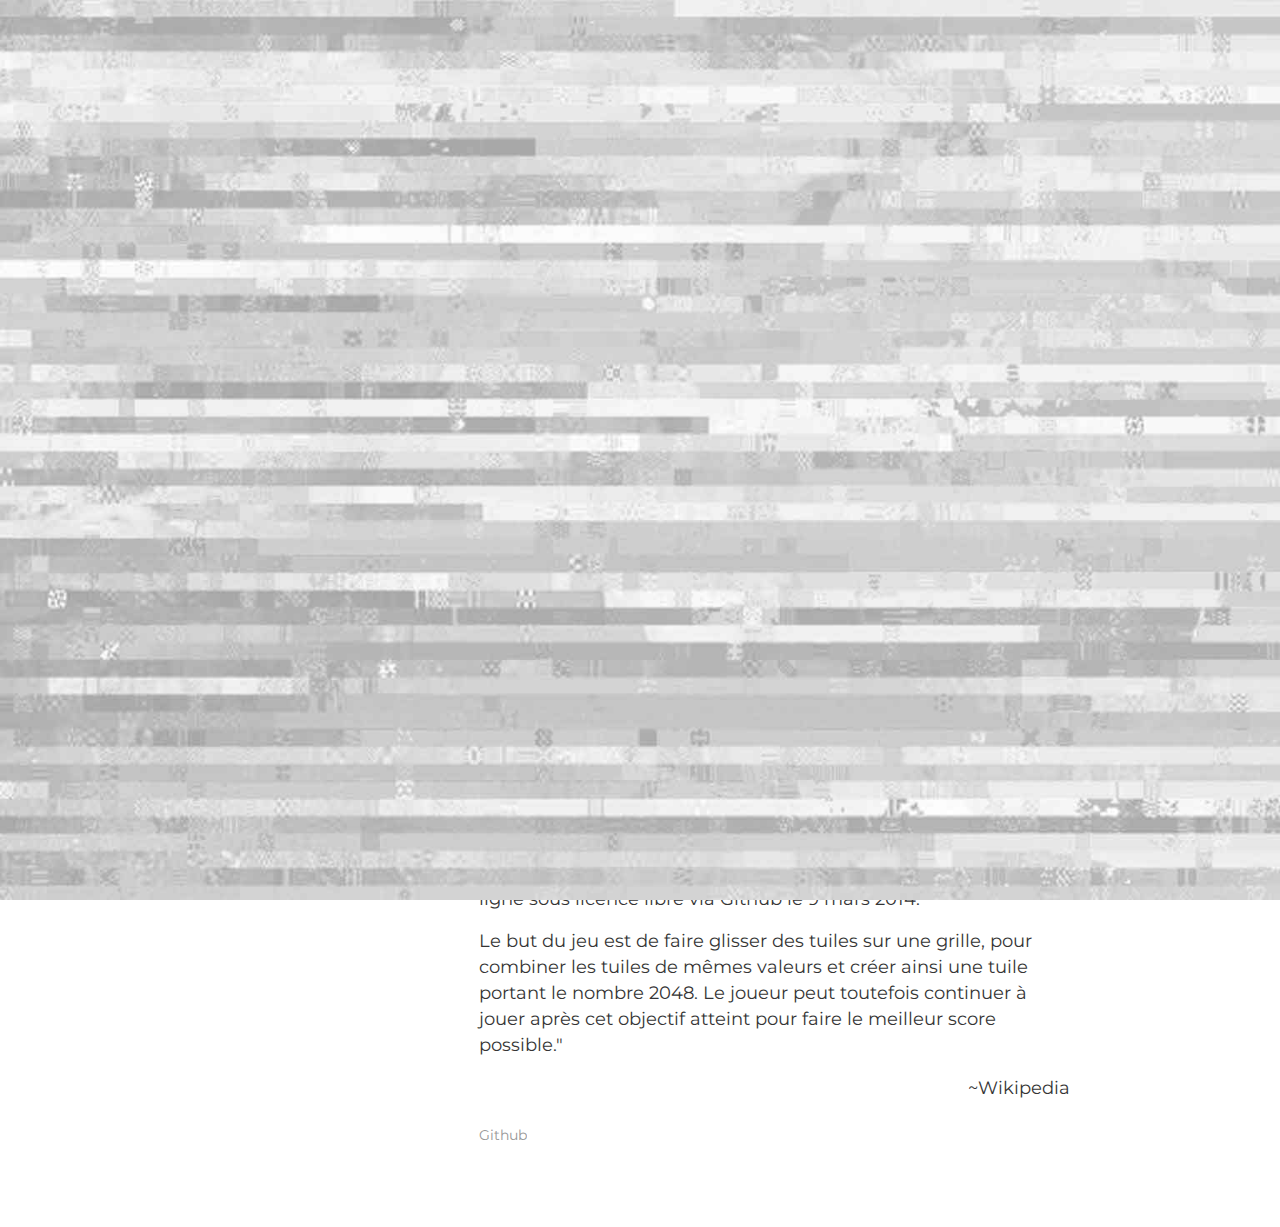
==== projects/project1/index.html @ bc57006f "first commit" ====
<!DOCTYPE html>
<!--[if IE 8 ]><html class="ie" xmlns="http://www.w3.org/1999/xhtml" xml:lang="en-US" lang="en-US"> <![endif]-->
<!--[if (gte IE 9)|!(IE)]><!-->
<html xmlns="http://www.w3.org/1999/xhtml" xml:lang="en-US" lang="en-US"><!--<![endif]-->

<head>
	<meta charset="utf-8">

	<title>2048 En C++ Avec QT</title>

	<!-- Behavioral Meta Data -->
	<meta name="viewport" content="width=device-width, initial-scale=1, maximum-scale=1, user-scalable=no">

	<!-- Core Meta Data -->

	<!-- Favicon -->
	<link rel="apple-touch-icon" sizes="180x180" href="../../images/favicons/apple-touch-icon.png">
	<link rel="icon" type="image/png" href="../../images/favicons/favicon-32x32.png" sizes="32x32">
	<link rel="icon" type="image/png" href="../../images/favicons/favicon-16x16.png" sizes="16x16">
	<link rel="manifest" href="../../images/favicons/manifest.json">
	<link rel="mask-icon" href="../../images/favicons/safari-pinned-tab.svg" color="#21252b">
	<meta name="theme-color" content="#ffffff">

	<!-- Fonts -->
	<link href="https://fonts.googleapis.com/css?family=Karla" rel="stylesheet">
	<link href="https://fonts.googleapis.com/css?family=Montserrat" rel="stylesheet">


	<!-- Styles -->
	<link rel="stylesheet" type="text/css" href="../../css/bootstrap/bootstrap-reboot.min.css" />
	<link rel="stylesheet" type="text/css" href="../../css/bootstrap/bootstrap-grid.min.css" />
	<link rel="stylesheet" type="text/css" href="../../css/main.css" />

	<!-- Javascript Libraries -->
	<script src="../../js/libraries/jquery-3.2.1.min.js"></script>
	<script src="../../js/libraries/modernizr-custom.min.js"></script>
	<script src="../../js/libraries/velocity.min.js"></script>
	<script src="../../js/libraries/three.min.js"></script>
</head>

<body class="project-single">
	<section id="ajaxpage" class="ajaxpage">
		<div class="ajaxpage__slider">
			<ul>
				<li><img src="../../images/pros/01.png" alt=""></li>
			</ul>
		</div>
		<div class="ajaxpage__content col-10 offset-1 col-md-8 offset-md-2 col-lg-10 offset-lg-1">
			<ul class="ajaxpage__content--meta">
				<li>
					<h4>2048 En C++ Avec QT</h4>
					<small>Projet Codage</small>
				</li>
			</ul>
			<div class="ajaxpage__content--description">
				<p>"2048 est un jeu vidéo de type puzzle conçu en mars 2014 par le développeur indépendant italien
					Gabriele Cirulli et publié en ligne sous licence libre via Github le 9 mars 2014.</p>
				<p>
					Le but du jeu est de faire glisser des tuiles sur une grille, pour combiner les tuiles de mêmes
					valeurs et créer ainsi une tuile portant le nombre 2048. Le joueur peut toutefois continuer à jouer
					après cet objectif atteint pour faire le meilleur score possible."</p>
				<p style="text-align: right;">~Wikipedia</p>
				<ul class="social">
					<li>
						<a class="share" href="https://github.com/dnguye12/Qt-2048" target="_blank">
							<span data-hover="Github">Github</span>
						</a>
					</li>
				</ul>
			</div>
		</div>
	</section>

	<!-- NOISE -->
	<div class="grain"></div>

	<!-- Javascript -->
	<script src="../../js/plugins/queryloader.min.js" type="text/javascript"></script>
	<script src="../../js/plugins/retina.min.js" type="text/javascript"></script>
	<script src="../../js/plugins/ion.sound.min.js" type="text/javascript"></script>
	<script src="../../js/plugins/imagesloaded.min.js" type="text/javascript"></script>
	<script src="../../js/plugins/jquery.fitvids.js" type="text/javascript"></script>
	<script src="../../js/plugins/jquery-ui.min.js" type="text/javascript"></script>
	<script src="../../js/plugins/jquery.event.move.js" type="text/javascript"></script>
	<script src="../../js/plugins/jquery.event.swipe.js" type="text/javascript"></script>
	<script src="../../js/plugins/unslider.js" type="text/javascript"></script>
	<script src="../../js/main.js" type="text/javascript"></script>
</body>

</html>
---- css/main.css ----
@import url('https://fonts.googleapis.com/css2?family=Montserrat:ital,wght@0,100;0,200;0,300;0,400;0,500;0,600;0,700;0,800;0,900;1,100;1,200;1,300;1,400;1,500;1,600;1,700;1,800;1,900&display=swap');
@import url('https://fonts.googleapis.com/css2?family=Karla:ital,wght@0,200;0,300;0,400;0,500;0,600;0,700;0,800;1,200;1,300;1,400;1,600;1,700;1,800&display=swap');

.unslider {
  overflow: auto;
  margin: 0;
  padding: 0;
}

.unslider-wrap {
  position: relative;
}

.unslider-wrap.unslider-carousel>li {
  float: left;
}

.unslider-vertical>ul {
  height: 100%;
}

.unslider-vertical li {
  float: none;
  width: 100%;
}

.unslider-fade {
  position: relative;
}

.unslider-fade .unslider-wrap li {
  position: absolute;
  left: 0;
  top: 0;
  right: 0;
  z-index: 8;
}

.unslider-fade .unslider-wrap li.unslider-active {
  z-index: 10;
}

.unslider ul,
.unslider ol,
.unslider li {
  list-style: none;
  /* Reset any weird spacing */
  margin: 0;
  padding: 0;
  border: none;
}

.unslider-arrow {
  position: absolute;
  left: 20px;
  z-index: 2;
  cursor: pointer;
}

.unslider-arrow.next {
  left: auto;
  right: 20px;
}

.unslider-nav ol {
  list-style: none;
  text-align: center;
}

.unslider-nav ol li {
  display: inline-block;
  width: 6px;
  height: 6px;
  margin: 0 4px;
  background: transparent;
  border-radius: 5px;
  overflow: hidden;
  text-indent: -999em;
  border: 2px solid #000;
  cursor: pointer;
}

.unslider-nav ol li.unslider-active {
  background: #000;
  cursor: default;
}

.clearfix:after,
.work__content .ajax-section__project-navigation ul:after,
.work__content .ajax-section__content .ajaxpage__content:after,
body.project-single .ajaxpage__content:after {
  content: "";
  display: table;
  clear: both;
}

body.project-single .ajaxpage {
  position: relative;
  margin-left: auto;
  margin-right: auto;
  padding-right: 15px;
  padding-left: 15px;
}

@media (min-width: 576) {
  body.project-single .ajaxpage {
    width: 540px;
    max-width: 100%;
  }
}

@media (min-width: 768px) {
  body.project-single .ajaxpage {
    width: 720px;
    max-width: 100%;
  }
}

@media (min-width: 992px) {
  body.project-single .ajaxpage {
    width: 960px;
    max-width: 100%;
  }
}

@media (min-width: 1200px) {
  body.project-single .ajaxpage {
    width: 1140px;
    max-width: 100%;
  }
}

*,
*:before,
*:after {
  -webkit-box-sizing: border-box;
  -moz-box-sizing: border-box;
  box-sizing: border-box;
}

body {
  background: white;
  font-family: 'Montserrat', sans-serif;
  font-weight: 400;
  color: #353535;
  font-size: 1.125rem;
  font-style: normal;
  line-height: 1.45;
  text-rendering: optimizeLegibility;
  -webkit-font-smoothing: antialiased;
  -webkit-text-size-adjust: 100%;
  -moz-osx-font-smoothing: grayscale;
  -webkit-overflow-scrolling: touch;
  overflow: hidden;
}

body img {
  max-width: 100%;
  height: auto;
}

a,
a:active {
  color: #353535;
  text-decoration: none;
  transition: all .3s ease-in-out;
}

a:hover {
  color: inherit;
  text-decoration: none;
  opacity: .5;
}

a:link {
  text-decoration: none;
  -webkit-tap-highlight-color: rgba(255, 255, 255, 0.7);
}

a:visited {
  text-decoration: none;
  color: inherit;
}

a:focus {
  color: inherit;
}

.underline {
  padding: 0.625rem 0;
  background-image: linear-gradient(currentColor, currentColor);
  background-repeat: no-repeat;
  background-size: 100% 0.09375rem;
  background-position: center bottom 29%;
  background-origin: padding-box;
  text-shadow: 0.1875rem 0 #fff, 0.125rem 0 #fff, 0.0625rem 0 #fff, -0.0625rem 0 #fff, -0.125rem 0 #fff, -0.1875rem 0 #fff;
}

h1,
h2,
h3,
h4,
h5,
h6 {
  font-family: "Montserrat", "Helvetica Neue", "Helvetica", sans-serif;
  line-height: 1.25;
  font-weight: 400;
  font-style: normal;
  margin: 1rem 0;
  letter-spacing: 0.07em;
}

h1 {
  font-size: 2.25rem;
  letter-spacing: 0.01em;
}

@media (min-width: 768px) {
  h1 {
    font-size: 3rem;
  }
}

@media (min-width: 992px) {
  h1 {
    font-size: 4rem;
  }
}

h2 {
  font-size: 1.375rem;
}

@media (min-width: 768px) {
  h2 {
    font-size: 1.75rem;
  }
}

@media (min-width: 992px) {
  h2 {
    font-size: 2.25rem;
  }
}

h3 {
  font-size: 1.125rem;
}

@media (min-width: 768px) {
  h3 {
    font-size: 1.125rem;
  }
}

@media (min-width: 992px) {
  h3 {
    font-size: 1.25rem;
  }
}

h4 {
  font-size: 1rem;
  letter-spacing: 0;
}

@media (min-width: 768px) {
  h4 {
    font-size: 1.125rem;
  }
}

@media (min-width: 992px) {
  h4 {
    font-size: 1.25rem;
  }
}

h5 {
  color: #979797;
  font-size: 0.8125rem;
  letter-spacing: 0;
}

@media (min-width: 768px) {
  h5 {
    font-size: 0.875rem;
  }
}

@media (min-width: 992px) {
  h5 {
    font-size: 0.875rem;
  }
}

h6 {
  font-size: 0.625rem;
}

@keyframes shift {

  0%,
  40%,
  44%,
  58%,
  61%,
  65%,
  69%,
  73%,
  100% {
    opacity: 0;
    transform: translateY(0%);
  }

  59% {
    opacity: 0.05;
  }

  60% {
    opacity: 0.05;
  }

  70% {
    opacity: 0.05;
    transform: translateY(50%);
  }

  71% {
    opacity: 0.05;
  }
}

@keyframes pullUp {
  from {
    transform: none;
  }

  to {
    transform: translate3d(0, -100%, 0);
  }
}

@keyframes pullDown {
  from {
    transform: translate3d(0, -100%, 0);
  }

  to {
    transform: translate3d(0, 0, 0);
  }
}

@keyframes pullUpBottom {
  from {
    transform: none;
  }

  to {
    transform: translate3d(0, 100%, 0);
  }
}

@keyframes pullDownBottom {
  from {
    transform: translate3d(0, 100%, 0);
  }

  to {
    transform: translate3d(0, 0, 0);
  }
}

main .meta.social {
  bottom: 1.875rem;
  left: 1.25rem;
}

@media (min-width: 768px) {
  main .meta.social {
    left: 1.875rem;
    bottom: 2.25rem;
  }
}

@media (min-width: 992px) {
  main .meta.social {
    left: 2.5rem;
  }
}

main .meta.social ul {
  list-style: none;
  margin: 0;
  padding: 0;
}

main .meta.social ul li {
  color: #979797;
  display: block;
}

@media (min-width: 768px) {
  main .meta.social ul li {
    display: inline-block;
  }

  main .meta.social ul li:after {
    font-size: 0.5625rem;
    content: "/";
    display: inline-block;
    margin-left: 0.3125rem;
    vertical-align: middle;
  }

  main .meta.social ul li:last-of-type:after {
    display: none;
  }
}

main .meta.social ul li a {
  display: inline-block;
  overflow: hidden;
  color: #979797;
  font-size: 0.875rem;
  vertical-align: middle;
}

main .meta.social ul li a span {
  position: relative;
  display: inline-block;
  transition: transform 0.4s cubic-bezier(0.85, 0.135, 0.15, 0.5);
}

main .meta.social ul li a span:before {
  position: absolute;
  top: 200%;
  content: attr(data-hover);
  transform: translate3d(0, 0, 0);
  font-size: 0.875rem;
  color: #fff;
}

main .meta.social ul li a:hover,
main .meta.social ul li a:focus {
  opacity: 1;
}

main .meta.social ul li a:hover span,
main .meta.social ul li a:focus span {
  transform: translateY(-200%);
}

main .meta.sound {
  bottom: 2.75rem;
  right: 1.25rem;
}

@media (min-width: 768px) {
  main .meta.sound {
    right: 1.875rem;
  }
}

@media (min-width: 992px) {
  main .meta.sound {
    right: 2.5rem;
  }
}

main .meta.sound.isMobile {
  display: none;
}

main .meta.sound a {
  display: block;
  width: 16px;
  height: 16px;
  background: url("../images/icon-sound-light.png") no-repeat;
  background-size: 32px 15px;
  background-position: top left;
  transition: opacity .3s ease-in-out, background-position 0s;

}

main .meta.sound a.muted {
  background-position: top right;
}

main .close-button {
  color: #000;
  background-color: #fff;
  padding: 8px 24px;
  text-align: center;
  text-decoration: none;
  border-radius: 15px;
  font-size: 15px;
  font-weight: 500;
  left: 50%;
  position: absolute;
  opacity: 0;
  transition: 350ms;
  bottom: -2.5rem;
  top: auto;
  margin-left: -1.875rem;
}

.queryloader__overlay__bar {
  background: #979797 !important;
  height: 1px !important;
}

main {
  position: absolute;
  width: 100%;
  height: 100%;
  overflow: hidden;
}

main .logo {
  position: absolute;
  top: 2.5rem;
  left: 1.25rem;
  z-index: 10;
}

@media (min-width: 768px) {
  main .logo {
    left: 1.875rem;
  }
}

@media (min-width: 992px) {
  main .logo {
    left: 2.5rem;
  }
}

main .meta {
  position: absolute;
  z-index: 10;
}

.grain {
  position: absolute;
  width: 100%;
  height: 100%;
  top: 0;
  left: 0;
  overflow: hidden;
  pointer-events: none;
}

.grain:before {
  content: "";
  background: url("../images/glitch.jpg") no-repeat 50% 50% fixed;
  background-size: cover;
  position: absolute;
  width: 100%;
  height: 100%;
  z-index: 98;
  pointer-events: none;
  animation: shift 6s ease-in-out infinite alternate;
}

.no-csspointerevents .grain {
  display: none;
}

.hero {
  position: absolute;
  z-index: 1;
  overflow: hidden;
  width: 100%;
  background-image: radial-gradient(50% 100%, #e6e6e6 50%, #d6d6d6 100%);
}

.hero__content {
  width: 100%;
  padding: 0 5%;
  text-align: center;
}

@media (min-width: 768px) {
  .hero__content {
    padding: 0 10%;
  }
}

.hero__content h1,
.hero__content p {
  margin: 0;
}

.hero__three-container {
  display: block;
  position: absolute;
  top: 0;
  left: 0;
  z-index: 1;
}

.hero__object-shadow {
  position: absolute;
  bottom: 15%;
  left: 50%;
  transform: translateX(-50%);
  opacity: .5;
}

.hero__trigger-button {
  position: absolute;
  z-index: 2;
  left: 50%;
  margin-left: -30px;
  transition: 350ms;
}

.hero__trigger-button.top {
  top: 40px;
}

.hero__trigger-button.top:hover {
  opacity: 1;
  transform: scale(1.1);
  top: 35px;
}

.hero__trigger-button.bottom {
  bottom: 40px;
}

.hero__trigger-button.bottom:hover {
  opacity: 1;
  transform: scale(1.1);
  bottom: 35px;
}

.hero.sphere,
.hero.field {
  background: #FBFFFF;
}

.hero.dark {
  background-image: radial-gradient(50% 100%, #080808 50%, #14161B 100%);
}

.hero.dark .hero__content p,
.hero.dark .hero__content h1 {
  color: #fff;
}

.hero.dark .hero__trigger-button {
  color: #D9E1E9;
}

.hero.dark .meta.name p {
  color: #7B8085;
}

.hero.dark .meta.social a {
  color: #7B8085;
}

.hero.dark .meta.social a span:before {
  color: #D9E1E9;
}

.hero.dark .meta.sound a {
  background-image: url("../images/icon-sound-light.png");
}

.about {
  position: absolute;
  z-index: 2;
  width: 100%;
  height: 100%;
  background: radial-gradient(50% 100%, #080808 50%, #14161B 100%);
  color: #fff;
  overflow-y: scroll;
}

.about.idle {
  pointer-events: none;
  top: -100%;
  -webkit-animation-name: pullUp;
  animation-name: pullUp;
  -webkit-transition: top 0.5s cubic-bezier(0.85, 0.135, 0.15, 0.5);
  -moz-transition: top 0.5s cubic-bezier(0.85, 0.135, 0.15, 0.5);
  -ms-transition: top 0.5s cubic-bezier(0.85, 0.135, 0.15, 0.5);
  -o-transition: top 0.5s cubic-bezier(0.85, 0.135, 0.15, 0.5);
  transition: top 0.5s cubic-bezier(0.85, 0.135, 0.15, 0.5);
}

.about.active-screen {
  top: 0;
  -webkit-animation-name: pullDown;
  animation-name: pullDown;
  -webkit-transition: top 0.5s cubic-bezier(0.85, 0.135, 0.15, 0.5);
  -moz-transition: top 0.5s cubic-bezier(0.85, 0.135, 0.15, 0.5);
  -ms-transition: top 0.5s cubic-bezier(0.85, 0.135, 0.15, 0.5);
  -o-transition: top 0.5s cubic-bezier(0.85, 0.135, 0.15, 0.5);
  transition: top 0.5s cubic-bezier(0.85, 0.135, 0.15, 0.5);
}

.about.active-screen .close-button {
  opacity: 1;
  bottom: 2rem;
}

.about.active-screen .close-button:hover {
  opacity: 1;
  transform: scale(1.1);
}

.about__content {
  position: relative;
  width: 100%;
}

.about__content__box {
  margin-top: 2.8125rem;
}

@media (min-width: 768px) {
  .about__content__box {
    margin-top: 4.0625rem;
  }
}

@media (min-width: 992px) {
  .about__content__box {
    margin-top: 5.625rem;
  }
}

.about__content__box .social {
  list-style: none;
  margin: 1.25rem 0 0;
  padding: 0;
}

@media (min-width: 768px) {
  .about__content__box .social {
    margin-top: 1.5625rem;
  }
}

@media (min-width: 992px) {
  .about__content__box .social {
    margin-top: 2.1875rem;
  }
}

.about__content__box .social li {
  color: #979797;
  display: inline-block;
}

.about__content__box .social li:after {
  font-size: 0.5625rem;
  content: "/";
  display: inline-block;
  margin-left: 0.3125rem;
  vertical-align: middle;
}

.about__content__box .social li:last-of-type:after {
  display: none;
}

.about__content__box .social li a {
  display: inline-block;
  overflow: hidden;
  color: #979797;
  font-size: 0.75rem;
  line-height: 1rem;
  height: 1.125rem;
  vertical-align: middle;
}

.about__content__box .social li a span {
  position: relative;
  display: inline-block;
  transition: transform 0.4s cubic-bezier(0.85, 0.135, 0.15, 0.5);
}

.about__content__box .social li a span:before {
  position: absolute;
  top: 200%;
  content: attr(data-hover);
  transform: translate3d(0, 0, 0);
  font-size: 0.75rem;
  line-height: 1rem;
  color: #353535;
}

.about__content__box .social li a:hover,
.about__content__box .social li a:focus {
  opacity: 1;
}

.about__content__box .social li a:hover span,
.about__content__box .social li a:focus span {
  transform: translateY(-200%);
}

.about__content__box .services {
  list-style: none;
  margin: 1.25rem 0 0;
  padding: 0;
}

@media (min-width: 768px) {
  .about__content__box .services {
    margin-top: 1.5625rem;
  }
}

@media (min-width: 992px) {
  .about__content__box .services {
    margin-top: 2.1875rem;
  }
}

.about__content__box .services li {
  margin-bottom: 0.625rem;
}

.about__content__box .services li:last-of-type {
  margin-bottom: 0;
}

.about__content__box .services li p {
  font-size: 1.25rem;
}

.about__content__box.last {
  margin-bottom: 6.25rem;
}

@media (min-width: 768px) {
  .about__content__box.last {
    margin-bottom: 7.5rem;
  }
}

@media (min-width: 992px) {
  .about__content__box.last {
    margin-bottom: 9.375rem;
  }
}

.about__content__box.first {
  margin-top: 5.625rem;
}

@media (min-width: 768px) {
  .about__content__box.first {
    margin-top: 5.625rem;
  }
}

@media (min-width: 992px) {
  .about__content__box.first {
    margin-top: 7.5rem;
  }
}

.about__content__full-box {
  width: 100%;
  background: #E0FFFD;
  margin-top: 2.8125rem;
  padding-top: 2.8125rem;
  padding-bottom: 2.8125rem;
}

@media (min-width: 768px) {
  .about__content__full-box {
    margin-top: 4.0625rem;
    padding-top: 4.0625rem;
    padding-bottom: 4.0625rem;
  }
}

@media (min-width: 992px) {
  .about__content__full-box {
    margin-top: 5.625rem;
    padding-top: 5.625rem;
    padding-bottom: 5.625rem;
  }
}

.about__content__full-box .client-list {
  width: 100%;
  text-align: center;
  list-style: none;
  margin: 2.5rem 0 0;
  padding: 0;
}

@media (min-width: 768px) {
  .about__content__full-box .client-list {
    margin: 1.25rem 0 0;
  }
}

.about__content__full-box .client-list li {
  margin: 1.875rem 0;
  display: block;
}

@media (min-width: 768px) {
  .about__content__full-box .client-list li {
    display: inline-block;
    margin: 1.875rem 0.9375rem;
  }
}

.about__content__full-box .client-list li img {
  max-width: 109px;
}

@media (min-width: 768px) {
  .about__content__full-box .client-list li img {
    max-width: 139px;
  }
}

.work {
  position: absolute;
  z-index: 3;
  width: 100%;
  height: 100%;
  background: radial-gradient(50% 100%, #080808 50%, #14161B 100%);
  color: #fff;
  overflow-y: scroll;
  overflow-x: hidden;
}

.work.idle {
  pointer-events: none;
  top: 100%;
  -webkit-animation-name: pullUpBottom;
  animation-name: pullUpBottom;
  -webkit-transition: top 0.5s cubic-bezier(0.85, 0.135, 0.15, 0.5);
  -moz-transition: top 0.5s cubic-bezier(0.85, 0.135, 0.15, 0.5);
  -ms-transition: top 0.5s cubic-bezier(0.85, 0.135, 0.15, 0.5);
  -o-transition: top 0.5s cubic-bezier(0.85, 0.135, 0.15, 0.5);
  transition: top 0.5s cubic-bezier(0.85, 0.135, 0.15, 0.5);
}

.work.active-screen {
  top: 0;
  -webkit-animation-name: pullDownBottom;
  animation-name: pullDownBottom;
  -webkit-transition: top 0.5s cubic-bezier(0.85, 0.135, 0.15, 0.5);
  -moz-transition: top 0.5s cubic-bezier(0.85, 0.135, 0.15, 0.5);
  -ms-transition: top 0.5s cubic-bezier(0.85, 0.135, 0.15, 0.5);
  -o-transition: top 0.5s cubic-bezier(0.85, 0.135, 0.15, 0.5);
  transition: top 0.5s cubic-bezier(0.85, 0.135, 0.15, 0.5);
}

.work.active-screen .close-button {
  opacity: 1;
  bottom: 2.5rem;
}

.work.active-screen .close-button:hover {
  opacity: 1;
  bottom: 2.1875rem;
  transform: scale(1.1);
}

.work__content {
  position: relative;
  width: 100%;
  padding-bottom: 7.5rem;
}

.work__content__box {
  margin-top: 2.8125rem;
}

@media (min-width: 768px) {
  .work__content__box {
    margin-top: 4.0625rem;
  }
}

@media (min-width: 992px) {
  .work__content__box {
    margin-top: 5.625rem;
  }
}

.work__content__box .filters {
  list-style: none;
  margin: 1.25rem 0 0;
  padding: 0;
}

@media (min-width: 768px) {
  .work__content__box .filters {
    margin-top: 1.5625rem;
  }
}

@media (min-width: 992px) {
  .work__content__box .filters {
    margin-top: 2.1875rem;
  }
}

.work__content__box .filters li {
  cursor: pointer;
  color: #979797;
  display: inline-block;
  overflow: hidden;
  vertical-align: middle;
  font-size: 0.875rem;
}

.work__content__box .filters li span {
  position: relative;
  display: inline-block;
  transition: transform 0.4s cubic-bezier(0.85, 0.135, 0.15, 0.5);
}

.work__content__box .filters li span:before {
  position: absolute;
  top: 200%;
  content: attr(data-hover);
  transform: translate3d(0, 0, 0);
  font-size: 0.875rem;
  color: #fff;
}

.work__content__box .filters li:hover,
.work__content__box .filters li:focus,
.work__content__box .filters li.is-checked {
  opacity: 1;
}

.work__content__box .filters li:hover span,
.work__content__box .filters li:focus span,
.work__content__box .filters li.is-checked span {
  transform: translateY(-200%);
}

.work__content__box .filters li:after {
  font-size: 0.5625rem;
  content: "/";
  display: inline-block;
  margin-left: 0.3125rem;
  vertical-align: middle;
}

.work__content__box .filters li:last-of-type:after {
  display: none;
}

.work__content__box.last {
  margin-bottom: 6.25rem;
}

@media (min-width: 768px) {
  .work__content__box.last {
    margin-bottom: 7.5rem;
  }
}

@media (min-width: 992px) {
  .work__content__box.last {
    margin-bottom: 9.375rem;
  }
}

.work__content__box.first {
  margin-top: 5.625rem;
}

@media (min-width: 768px) {
  .work__content__box.first {
    margin-top: 5.625rem;
  }
}

@media (min-width: 992px) {
  .work__content__box.first {
    margin-top: 7.5rem;
  }
}

.work__content__thumbnails {
  margin-top: 1.5625rem;
}

@media (min-width: 768px) {
  .work__content__thumbnails {
    margin-top: 2.1875rem;
  }
}

@media (min-width: 992px) {
  .work__content__thumbnails {
    margin-top: 3.125rem;
  }
}

.work__content__thumbnails .project {
  transform: scale(0);
  transition: all 350ms ease-in-out;
}

.work__content__thumbnails .project.show {
  transform: scale(1);
}

.work__content__thumbnails .thumbnail {
  margin-top: 1.25rem;
  display: block;
  position: relative;
}

@media (min-width: 768px) {
  .work__content__thumbnails .thumbnail {
    margin-top: 1.875rem;
  }
}

@media (min-width: 992px) {
  .work__content__thumbnails .thumbnail {
    margin-top: 2.5rem;
  }
}

.work__content__thumbnails .thumbnail .overlay {
  position: absolute;
  top: auto;
  bottom: -1.25rem;
  left: 0;
  opacity: 0;
  width: 100%;
  height: 100%;
  background-image: linear-gradient(-180deg, rgba(0, 0, 0, 0) 0%, rgba(0, 0, 0, 0.85) 100%);
  transition: all .3s ease-in-out;
}

.work__content__thumbnails .thumbnail .overlay .project-info {
  position: absolute;
  top: auto;
  bottom: 1.875rem;
  left: 1.875rem;
}

.work__content__thumbnails .thumbnail .overlay .project-info p {
  line-height: 1.2;
  font-size: 20px;
  font-weight: 600;
}

.work__content__thumbnails .thumbnail .overlay .project-info span {
  color: #979797;
  font-size: 15px;
  font-weight: 500;
}

.work__content__thumbnails .thumbnail:hover {
  margin-top: 1.875rem;
  margin-bottom: 0.625rem;
  opacity: 1;
}

.work__content__thumbnails .thumbnail:hover .overlay {
  bottom: 0;
  opacity: 1;
}

.work__content .ajax-section {
  position: relative;
}

.work__content .ajax-section__loader {
  display: none;
  background: #fff url(../images/loading.gif) no-repeat center;
  background-size: 30px 30px;
  width: 100%;
  height: 100%;
  position: absolute;
  z-index: 200;
}

.work__content .ajax-section__project-navigation ul {
  list-style: none;
  margin: 0;
}

.work__content .ajax-section__project-navigation ul .next,
.work__content .ajax-section__project-navigation ul .prev {
  display: none;
  position: absolute;
  top: 40%;
  transform: rotate(270deg);
  
}

@media (min-width: 992px) {

  .work__content .ajax-section__project-navigation ul .next,
  .work__content .ajax-section__project-navigation ul .prev {
    display: block;
  }
}

.work__content .ajax-section__project-navigation ul .next a,
.work__content .ajax-section__project-navigation ul .prev a {
  font-size: 0.75rem;
  color: #fff;
  opacity: 0.5;
  transition: 350ms;
}

.work__content .ajax-section__project-navigation ul .next a:hover,
.work__content .ajax-section__project-navigation ul .prev a:hover {
  opacity: 1;
}

.work__content .ajax-section__project-navigation ul .next {
  right: -5.625rem;
}

.work__content .ajax-section__project-navigation ul .prev {
  left: -6.25rem;
}

.work__content .ajax-section__project-navigation ul .next a.disabled,
.work__content .ajax-section__project-navigation ul .prev a.disabled {
  display: none;
}

.work__content .ajax-section__project-close {
  position: absolute;
  right: 0;
  top: 0.625rem;
}

@media (min-width: 768px) {
  .work__content .ajax-section__project-close {
    top: 1.875rem;
  }
}

@media (min-width: 992px) {
  .work__content .ajax-section__project-close {
    top: 2.5rem;
  }
}

.work__content .ajax-section__project-close a {
  font-size: 0.75rem;
  color: #fff;
  opacity: 0.5;
  transition: 350ms;
}

.work__content .ajax-section__project-close a:hover {
  opacity: 1;
}

.work__content .ajax-section__content .ajaxpage {
  margin-top: 2.5rem;
}

@media (min-width: 768px) {
  .work__content .ajax-section__content .ajaxpage {
    margin-top: 3.75rem;
  }
}

@media (min-width: 992px) {
  .work__content .ajax-section__content .ajaxpage {
    margin-top: 5rem;
  }
}

.work__content .ajax-section__content .ajaxpage .unslider {
  position: relative;
}

.work__content .ajax-section__content .ajaxpage .unslider .unslider-arrow {
  text-indent: -999em;
  display: block;
  width: 30px;
  height: 30px;
  background: white;
  box-shadow: 0 4px 25px 2px rgba(0, 0, 0, 0.1);
  position: absolute;
  z-index: 2;
  top: auto;
  bottom: 0.625rem;
  border-radius: 100px;
}

@media (min-width: 768px) {
  .work__content .ajax-section__content .ajaxpage .unslider .unslider-arrow {
    bottom: 0.9375rem;
  }
}

@media (min-width: 992px) {
  .work__content .ajax-section__content .ajaxpage .unslider .unslider-arrow {
    bottom: 1.875rem;
  }
}

.work__content .ajax-section__content .ajaxpage .unslider .unslider-arrow.next {
  background-image: url(../images/icon-right.svg);
  background-repeat: no-repeat;
  background-position: 12.5px center;
  left: 2.8125rem;
  right: auto;
}

@media (min-width: 768px) {
  .work__content .ajax-section__content .ajaxpage .unslider .unslider-arrow.next {
    left: 3.125rem;
  }
}

@media (min-width: 992px) {
  .work__content .ajax-section__content .ajaxpage .unslider .unslider-arrow.next {
    left: 4.0625rem;
  }
}

.work__content .ajax-section__content .ajaxpage .unslider .unslider-arrow.next:hover {
  opacity: 1;
  margin-left: 0.3125rem;
}

.work__content .ajax-section__content .ajaxpage .unslider .unslider-arrow.prev {
  background-image: url(../images/icon-left.svg);
  background-repeat: no-repeat;
  background-position: 10.5px center;
  left: 0.625rem;
}

@media (min-width: 768px) {
  .work__content .ajax-section__content .ajaxpage .unslider .unslider-arrow.prev {
    left: 0.9375rem;
  }
}

@media (min-width: 992px) {
  .work__content .ajax-section__content .ajaxpage .unslider .unslider-arrow.prev {
    left: 1.875rem;
  }
}

.work__content .ajax-section__content .ajaxpage .unslider .unslider-arrow.prev:hover {
  opacity: 1;
  margin-left: -0.3125rem;
}

.work__content .ajax-section__content .ajaxpage .unslider .unslider-nav {
  display: block;
  position: absolute;
  z-index: 2;
  top: auto;
  bottom: 0.625rem;
  left: 5.625rem;
  transition: all .3s ease-in-out;
}

@media (min-width: 768px) {
  .work__content .ajax-section__content .ajaxpage .unslider .unslider-nav {
    bottom: 0.9375rem;
    left: 5.9375rem;
  }
}

@media (min-width: 992px) {
  .work__content .ajax-section__content .ajaxpage .unslider .unslider-nav {
    bottom: 1.875rem;
    left: 6.875rem;
  }
}

.work__content .ajax-section__content .ajaxpage .unslider .unslider-nav ol {
  display: inline-block;
  background: white;
  box-shadow: 0 4px 25px 2px rgba(0, 0, 0, 0.1);
  padding: 0 10px;
  height: 30px;
  border-radius: 100px;
}

.work__content .ajax-section__content .ajaxpage .unslider .unslider-nav ol li {
  display: inline-block;
  line-height: 30px;
  vertical-align: middle;
  width: 6px;
  height: 6px;
  border: none;
  background: transparent;
  border: 1px solid #979797;
  transition: all .3s ease;
}

.work__content .ajax-section__content .ajaxpage .unslider .unslider-nav ol li.unslider-active {
  background: #353535;
  border-color: #353535;
}

.work__content .ajax-section__content .ajaxpage__content {
  margin-top: 1.875rem;
}

@media (min-width: 768px) {
  .work__content .ajax-section__content .ajaxpage__content {
    margin-top: 2.8125rem;
  }
}

@media (min-width: 992px) {
  .work__content .ajax-section__content .ajaxpage__content {
    margin-top: 3.75rem;
  }
}

.work__content .ajax-section__content .ajaxpage__content--meta {
  margin: 0;
  padding: 0;
  list-style: none;
}

@media (min-width: 992px) {
  .work__content .ajax-section__content .ajaxpage__content--meta {
    float: left;
    width: 30%;
  }
}

.work__content .ajax-section__content .ajaxpage__content--meta li {
  margin-bottom: 0.9375rem;
}

.work__content .ajax-section__content .ajaxpage__content--meta li:last-of-type {
  margin-bottom: 0;
}

.work__content .ajax-section__content .ajaxpage__content--meta li h4 {
  margin: 0;
}

.work__content .ajax-section__content .ajaxpage__content--meta li small {
  display: block;
  font-size: 0.75rem;
  color: #979797;
}

.work__content .ajax-section__content .ajaxpage__content--meta li p {
  font-size: 0.875rem;
  margin: 0;
}

.work__content .ajax-section__content .ajaxpage__content--description {
  margin-top: 1.25rem;
}

@media (min-width: 768px) {
  .work__content .ajax-section__content .ajaxpage__content--description {
    margin-top: 2.1875rem;
  }
}

@media (min-width: 992px) {
  .work__content .ajax-section__content .ajaxpage__content--description {
    margin-top: 0;
    float: left;
    padding-left: 2%;
    width: 68%;
  }
}

.work__content .ajax-section__content .ajaxpage__content--description .social {
  display: block;
  list-style: none;
  margin: 1.25rem 0 0;
  padding: 0;
}

.work__content .ajax-section__content .ajaxpage__content--description .social li {
  display: inline-block;
}

.work__content .ajax-section__content .ajaxpage__content--description .social li:after {
  color: #979797;
  font-size: 0.5625rem;
  content: "/";
  display: inline-block;
  vertical-align: middle;
}

.work__content .ajax-section__content .ajaxpage__content--description .social li:last-of-type:after {
  display: none;
}

.work__content .ajax-section__content .ajaxpage__content--description .social li a {
  display: inline-block;
  overflow: hidden;
  color: #979797;
  font-size: 0.875rem;
  vertical-align: middle;
}

.work__content .ajax-section__content .ajaxpage__content--description .social li a span {
  position: relative;
  display: inline-block;
  transition: transform 0.4s cubic-bezier(0.85, 0.135, 0.15, 0.5);
}

.work__content .ajax-section__content .ajaxpage__content--description .social li a span:before {
  position: absolute;
  top: 200%;
  content: attr(data-hover);
  transform: translate3d(0, 0, 0);
  font-size: 0.875rem;
  color: #fff;
}

.work__content .ajax-section__content .ajaxpage__content--description .social li a:hover,
.work__content .ajax-section__content .ajaxpage__content--description .social li a:focus {
  opacity: 1;
}

.work__content .ajax-section__content .ajaxpage__content--description .social li a:hover span,
.work__content .ajax-section__content .ajaxpage__content--description .social li a:focus span {
  transform: translateY(-200%);
}

body.project-single {
  position: relative;
  height: auto;
  max-height: none;
  overflow-y: scroll;
}

body.project-single header .logo {
  position: absolute;
  top: 2.5rem;
  left: 1.25rem;
  z-index: 10;
}

@media (min-width: 768px) {
  body.project-single header .logo {
    left: 1.875rem;
  }
}

@media (min-width: 992px) {
  body.project-single header .logo {
    left: 2.5rem;
  }
}

body.project-single header .meta.name {
  position: absolute;
  z-index: 10;
  top: 2.5rem;
  right: 1.25rem;
}

@media (min-width: 768px) {
  body.project-single header .meta.name {
    right: 1.875rem;
  }
}

@media (min-width: 992px) {
  body.project-single header .meta.name {
    right: 2.5rem;
  }
}

body.project-single header .meta.name p {
  padding: 0;
  margin: 0;
  color: #979797;
}

body.project-single .ajaxpage {
  padding-top: 2.5rem;
  padding-bottom: 2.5rem;
}

@media (min-width: 768px) {
  body.project-single .ajaxpage {
    padding-top: 3.75rem;
    padding-bottom: 3.75rem;
  }
}

@media (min-width: 992px) {
  body.project-single .ajaxpage {
    padding-top: 5rem;
    padding-bottom: 5rem;
  }
}

body.project-single .ajaxpage .unslider {
  position: relative;
}

body.project-single .ajaxpage .unslider .unslider-arrow {
  text-indent: -999em;
  display: block;
  width: 30px;
  height: 30px;
  background: white;
  box-shadow: 0 4px 25px 2px rgba(0, 0, 0, 0.1);
  position: absolute;
  z-index: 2;
  top: auto;
  bottom: 0.625rem;
  border-radius: 100px;
}

@media (min-width: 768px) {
  body.project-single .ajaxpage .unslider .unslider-arrow {
    bottom: 0.9375rem;
  }
}

@media (min-width: 992px) {
  body.project-single .ajaxpage .unslider .unslider-arrow {
    bottom: 1.875rem;
  }
}

body.project-single .ajaxpage .unslider .unslider-arrow.next {
  background-image: url(../images/icon-right.svg);
  background-repeat: no-repeat;
  background-position: 12.5px center;
  left: 2.8125rem;
  right: auto;
}

@media (min-width: 768px) {
  body.project-single .ajaxpage .unslider .unslider-arrow.next {
    left: 3.125rem;
  }
}

@media (min-width: 992px) {
  body.project-single .ajaxpage .unslider .unslider-arrow.next {
    left: 4.0625rem;
  }
}

body.project-single .ajaxpage .unslider .unslider-arrow.next:hover {
  opacity: 1;
  margin-left: 0.3125rem;
}

body.project-single .ajaxpage .unslider .unslider-arrow.prev {
  background-image: url(../images/icon-left.svg);
  background-repeat: no-repeat;
  background-position: 10.5px center;
  left: 0.625rem;
}

@media (min-width: 768px) {
  body.project-single .ajaxpage .unslider .unslider-arrow.prev {
    left: 0.9375rem;
  }
}

@media (min-width: 992px) {
  body.project-single .ajaxpage .unslider .unslider-arrow.prev {
    left: 1.875rem;
  }
}

body.project-single .ajaxpage .unslider .unslider-arrow.prev:hover {
  opacity: 1;
  margin-left: -0.3125rem;
}

body.project-single .ajaxpage .unslider .unslider-nav {
  display: block;
  position: absolute;
  z-index: 2;
  top: auto;
  bottom: 0.625rem;
  left: 5.625rem;
  transition: all .3s ease-in-out;
}

@media (min-width: 768px) {
  body.project-single .ajaxpage .unslider .unslider-nav {
    bottom: 0.9375rem;
    left: 5.9375rem;
  }
}

@media (min-width: 992px) {
  body.project-single .ajaxpage .unslider .unslider-nav {
    bottom: 1.875rem;
    left: 6.875rem;
  }
}

body.project-single .ajaxpage .unslider .unslider-nav ol {
  display: inline-block;
  background: white;
  box-shadow: 0 4px 25px 2px rgba(0, 0, 0, 0.1);
  padding: 0 10px;
  height: 30px;
  border-radius: 100px;
}

body.project-single .ajaxpage .unslider .unslider-nav ol li {
  display: inline-block;
  line-height: 30px;
  vertical-align: middle;
  width: 6px;
  height: 6px;
  border: none;
  background: transparent;
  border: 1px solid #979797;
  transition: all .3s ease;
}

body.project-single .ajaxpage .unslider .unslider-nav ol li.unslider-active {
  background: #353535;
  border-color: #353535;
}

body.project-single .ajaxpage__content {
  margin-top: 1.875rem;
}

@media (min-width: 768px) {
  body.project-single .ajaxpage__content {
    margin-top: 2.8125rem;
  }
}

@media (min-width: 992px) {
  body.project-single .ajaxpage__content {
    margin-top: 3.75rem;
  }
}

body.project-single .ajaxpage__content--meta {
  margin: 0;
  padding: 0;
  list-style: none;
}

@media (min-width: 992px) {
  body.project-single .ajaxpage__content--meta {
    float: left;
    width: 30%;
  }
}

body.project-single .ajaxpage__content--meta li {
  margin-bottom: 0.9375rem;
}

body.project-single .ajaxpage__content--meta li:last-of-type {
  margin-bottom: 0;
}

body.project-single .ajaxpage__content--meta li h4 {
  margin: 0;
}

body.project-single .ajaxpage__content--meta li small {
  display: block;
  font-size: 0.75rem;
  color: #979797;
}

body.project-single .ajaxpage__content--meta li p {
  font-size: 0.875rem;
  margin: 0;
}

body.project-single .ajaxpage__content--description {
  margin-top: 1.25rem;
}

@media (min-width: 768px) {
  body.project-single .ajaxpage__content--description {
    margin-top: 2.1875rem;
  }
}

@media (min-width: 992px) {
  body.project-single .ajaxpage__content--description {
    margin-top: 0;
    float: left;
    padding-left: 2%;
    width: 68%;
  }
}

body.project-single .ajaxpage__content--description .social {
  display: block;
  list-style: none;
  margin: 1.25rem 0 0;
  padding: 0;
}

body.project-single .ajaxpage__content--description .social li {
  display: inline-block;
}

body.project-single .ajaxpage__content--description .social li:after {
  color: #979797;
  font-size: 0.5625rem;
  content: "/";
  display: inline-block;
  vertical-align: middle;
}

body.project-single .ajaxpage__content--description .social li:last-of-type:after {
  display: none;
}

body.project-single .ajaxpage__content--description .social li a {
  display: inline-block;
  overflow: hidden;
  color: #979797;
  font-size: 0.875rem;
  vertical-align: middle;
}

body.project-single .ajaxpage__content--description .social li a span {
  position: relative;
  display: inline-block;
  transition: transform 0.4s cubic-bezier(0.85, 0.135, 0.15, 0.5);
}

body.project-single .ajaxpage__content--description .social li a span:before {
  position: absolute;
  top: 200%;
  content: attr(data-hover);
  transform: translate3d(0, 0, 0);
  font-size: 0.875rem;
  color: #fff;
}

body.project-single .ajaxpage__content--description .social li a:hover,
body.project-single .ajaxpage__content--description .social li a:focus {
  opacity: 1;
}

body.project-single .ajaxpage__content--description .social li a:hover span,
body.project-single .ajaxpage__content--description .social li a:focus span {
  transform: translateY(-200%);
}

/*# sourceMappingURL=main.css.map */

.title-holder {
  width: 100%;
  text-align: center;
}

.title-holder h1 {
  font-weight: 600;
  font-size: 44px;
}

.avatar-holder {
  width: 100%;
  display: flex;
  justify-content: center;
}

.avatar-holder img {
  border-radius: 50%;
  width: 130px;
  transition: 350ms;
}

.avatar-holder img:hover {
  transform: scale(1.1);
  box-shadow: rgba(250, 150, 215, 0.25) 0px 54px 55px, rgba(250, 150, 215, 0.12) 0px -12px 30px, rgba(250, 150, 215, 0.12) 0px 4px 6px, rgba(250, 150, 215, 0.17) 0px 12px 13px, rgba(250, 150, 215, 0.09) 0px -3px 5px;
}

.text-holder {
  margin-top: 48px;
}

.text-holder h5 {
  font-size: 22px;
  font-weight: 500;
  color: #fff;
}

.about .exp {
  font-size: 16px;
}

.about .exp .job-holder {
  margin-bottom: 16px;
}

.about .exp .job-holder b {
  font-weight: 600;
}

.about .exp .time {
  font-size: 16px;
  font-weight: 500;
  color:#b4b4b4;
  margin-right: 12px;
}

.text-holder.last {
  margin-bottom: 6.25rem;
}

@media (min-width: 768px) {
  .text-holder.last {
    margin-bottom: 7.5rem;
  }
}

@media (min-width: 992px) {
  .text-holder.last {
    margin-bottom: 9.375rem;
  }
}

.about .lang-holder {
  padding-top: 12px;
  display: flex;
  justify-content: space-evenly;
}

.about .lang-holder a:hover {
  opacity: 1 !important;
}

.about .lang {
  height: 44px !important;
  width: auto !important;
  transition: 350ms;
}

.about .lang:hover {
  cursor: pointer;
  transform: scale(1.1);
}
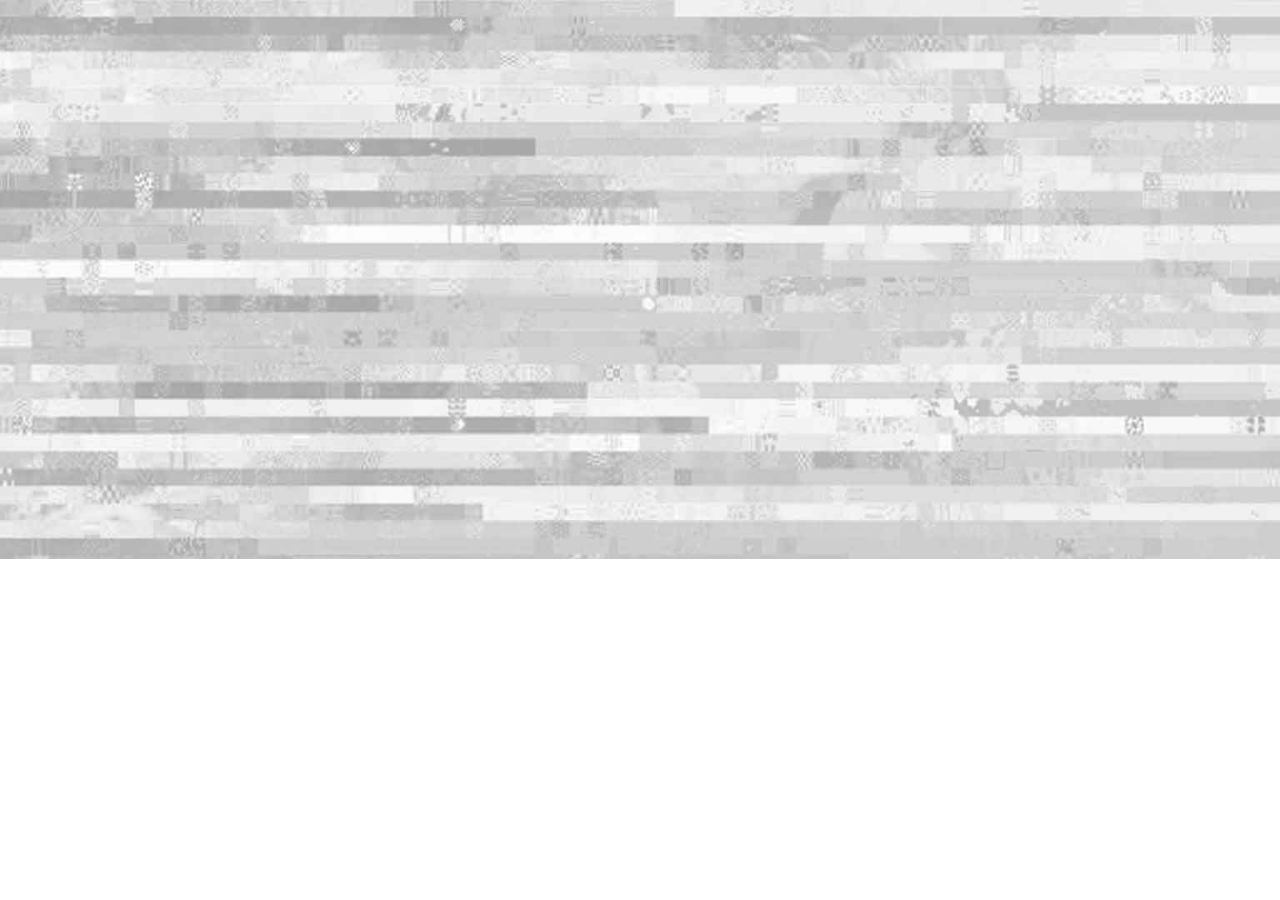
==== commit 0c6dbb4f: "update iamges link" ====
--- a/projects/project1/index.html
+++ b/projects/project1/index.html
@@ -42,7 +42,7 @@
 	<section id="ajaxpage" class="ajaxpage">
 		<div class="ajaxpage__slider">
 			<ul>
-				<li><img src="../../images/pros/01.png" alt=""></li>
+				<li><img src="images/pros/01.png" alt=""></li>
 			</ul>
 		</div>
 		<div class="ajaxpage__content col-10 offset-1 col-md-8 offset-md-2 col-lg-10 offset-lg-1">
